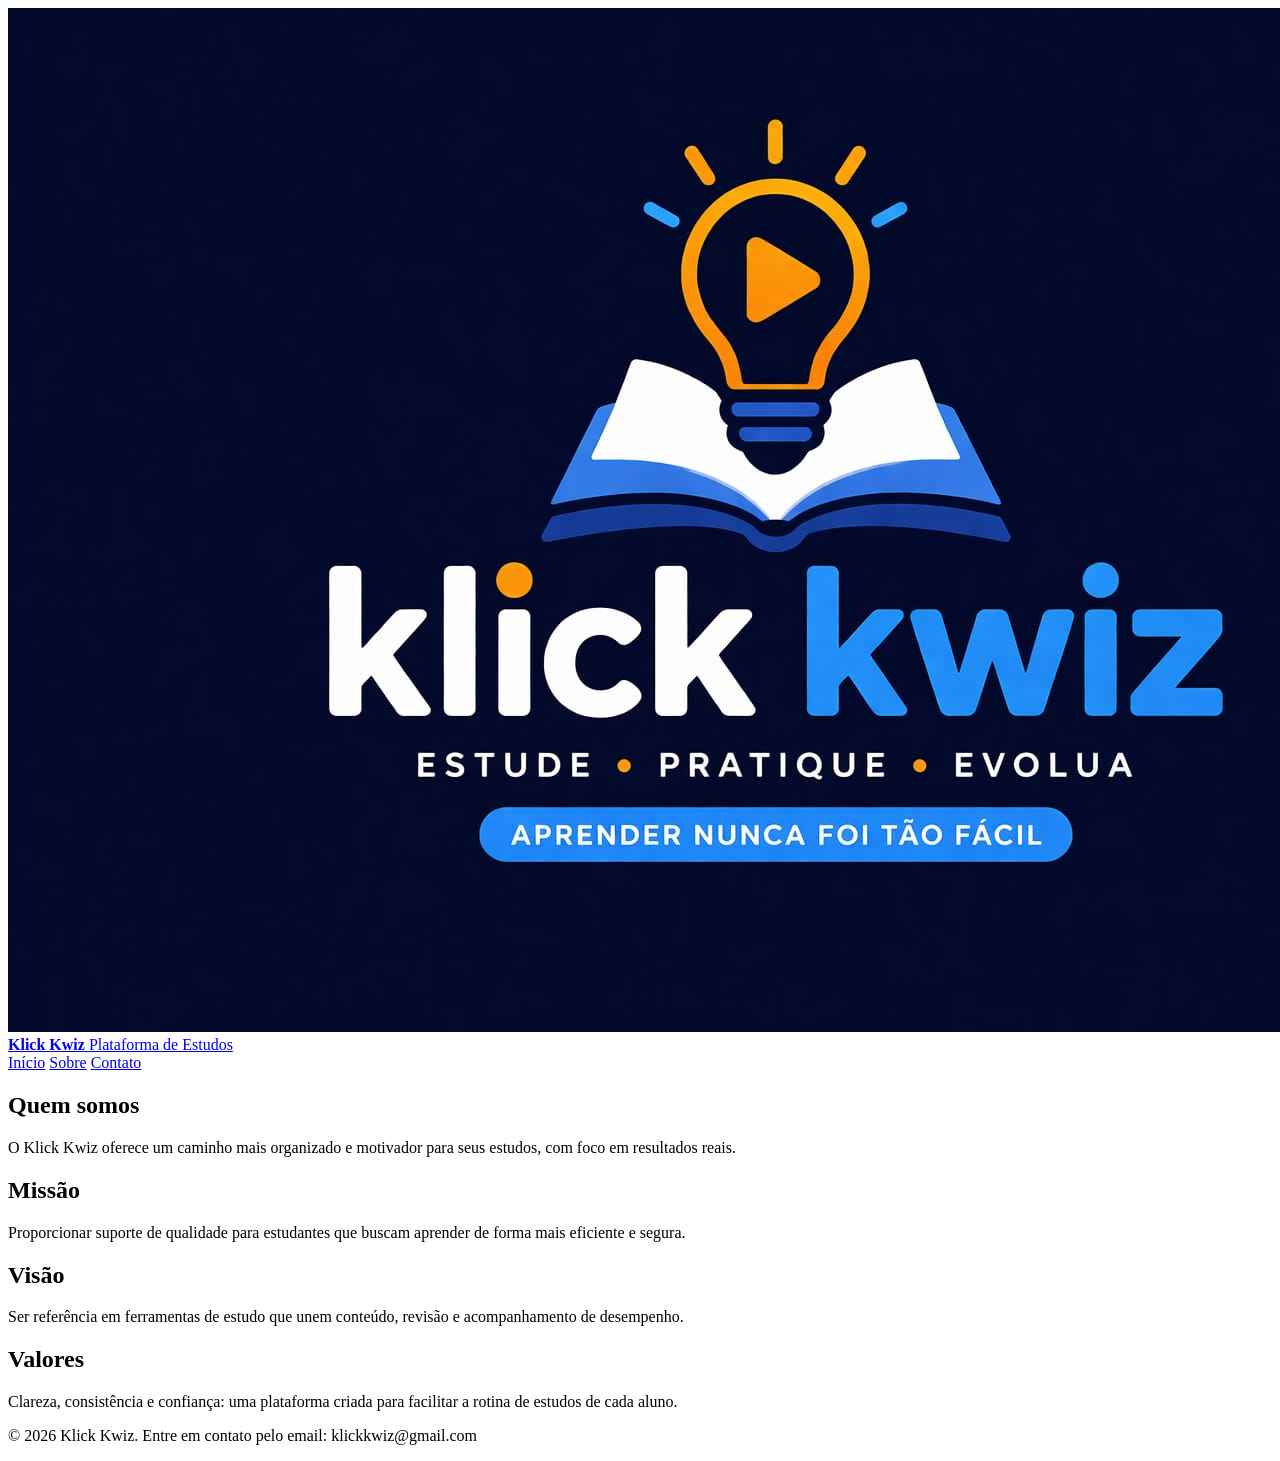
==== sobre.html @ 26dc3b4b "criando repositorio" ====
<!DOCTYPE html>
<html lang="pt-BR">
<head>
    <meta charset="UTF-8">
    <meta name="viewport" content="width=device-width, initial-scale=1.0">
    <title>Sobre | Klick Kwiz</title>
    <link rel="stylesheet" href="Style.css">
</head>
<body>
    <header class="site-header">
        <div class="header-wrap">
            <a class="brand" href="Homme.HTML">
                <img src="imagens/logo-klickkwiz.jpg" alt="Klick Kwiz" class="logo">
                <div>
                    <strong>Klick Kwiz</strong>
                    <span>Plataforma de Estudos</span>
                </div>
            </a>
            <nav class="main-nav">
                <a href="Homme.HTML">Início</a>
                <a href="Sobre.HTML">Sobre</a>
                <a href="mailto:klickkwiz@gmail.com">Contato</a>
            </nav>
        </div>
    </header>

    <main class="page-about">
        <section class="about-hero">
            <h1>Quem somos</h1>
            <p>O Klick Kwiz oferece um caminho mais organizado e motivador para seus estudos, com foco em resultados reais.</p>
        </section>

        <section class="about-content">
            <div class="about-card">
                <h2>Missão</h2>
                <p>Proporcionar suporte de qualidade para estudantes que buscam aprender de forma mais eficiente e segura.</p>
            </div>
            <div class="about-card">
                <h2>Visão</h2>
                <p>Ser referência em ferramentas de estudo que unem conteúdo, revisão e acompanhamento de desempenho.</p>
            </div>
            <div class="about-card">
                <h2>Valores</h2>
                <p>Clareza, consistência e confiança: uma plataforma criada para facilitar a rotina de estudos de cada aluno.</p>
            </div>
        </section>
    </main>

    <footer class="site-footer">
        <p>© 2026 Klick Kwiz. Entre em contato pelo email: klickkwiz@gmail.com</p>
    </footer>
</body>
</html>
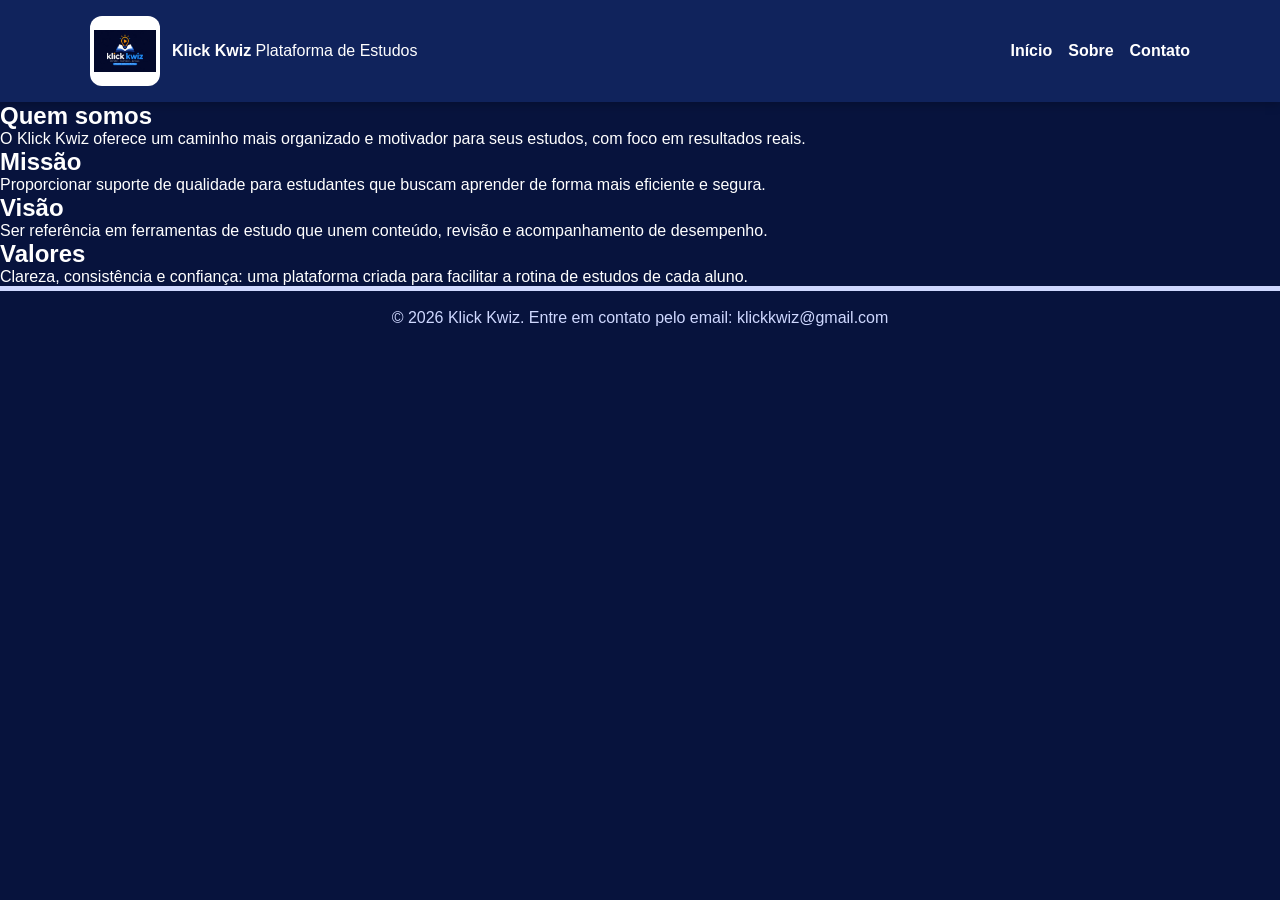
==== commit 87dd351f: "correção sobre.html" ====
--- a/sobre.html
+++ b/sobre.html
@@ -4,12 +4,12 @@
     <meta charset="UTF-8">
     <meta name="viewport" content="width=device-width, initial-scale=1.0">
     <title>Sobre | Klick Kwiz</title>
-    <link rel="stylesheet" href="Style.css">
+    <link rel="stylesheet" href="style.css">
 </head>
 <body>
     <header class="site-header">
         <div class="header-wrap">
-            <a class="brand" href="Homme.HTML">
+            <a class="brand" href="index.html">
                 <img src="imagens/logo-klickkwiz.jpg" alt="Klick Kwiz" class="logo">
                 <div>
                     <strong>Klick Kwiz</strong>
@@ -17,8 +17,8 @@
                 </div>
             </a>
             <nav class="main-nav">
-                <a href="Homme.HTML">Início</a>
-                <a href="Sobre.HTML">Sobre</a>
+                <a href="index.html">Início</a>
+                <a href="sobre.html">Sobre</a>
                 <a href="mailto:klickkwiz@gmail.com">Contato</a>
             </nav>
         </div>
--- a/style.css
+++ b/style.css
@@ -0,0 +1,173 @@
+﻿/* Cores do site: aqui você define as cores que serão usadas em todo o site */
+:root {
+    --bg: #07133d;
+    --text: #ffffff;
+    --primary: #2d8cff;
+    --secondary: #ff9f1c;
+    --surface: #10235c;
+    --muted: #cfd8ff;
+}
+
+/* O * significa que a regra vale para todos os elementos da página. Aqui tiramos as margens e o espaçamento padrão do navegador. */
+* {
+    box-sizing: border-box;
+    margin: 0;
+    padding: 0;
+}
+
+/* Configuração geral do corpo da página: fonte, cor e fundo. */
+body {
+    font-family: Arial, sans-serif;
+    background-color: var(--bg);
+    color: var(--text);
+}
+
+/* Faz com que as imagens nunca fiquem maiores que a área disponível. */
+img {
+    max-width: 100%;
+    display: block;
+}
+
+/* Links sem sublinhado e com a mesma cor do texto, para ficar mais limpo. */
+a {
+    color: inherit;
+    text-decoration: none;
+}
+
+/* Cabeçalho do site: fundo branco e sombra leve para separar do conteúdo. */
+.site-header {
+    background-color: var(--surface);
+    padding: 16px;
+    box-shadow: 0 2px 10px rgba(0,0,0,0.25);
+}
+
+/* Organiza o conteúdo do cabeçalho em linha, com espaçamento. */
+.header-wrap {
+    max-width: 1100px;
+    margin: 0 auto;
+    display: flex;
+    justify-content: space-between;
+    align-items: center;
+    gap: 16px;
+    flex-wrap: wrap;
+}
+
+/* Marca do site com logo e nome. */
+.brand {
+    display: flex;
+    align-items: center;
+    gap: 12px;
+}
+
+/* Tamanho e estilo da imagem do logo. */
+.brand .logo {
+    width: 70px;
+    height: 70px;
+    border-radius: 12px;
+    object-fit: contain;
+    background: white;
+    padding: 4px;
+}
+
+/* Navegação do menu principal. */
+.main-nav {
+    display: flex;
+    gap: 16px;
+    flex-wrap: wrap;
+}
+
+/* Cada link do menu fica mais forte para ser fácil de ver. */
+.main-nav a {
+    font-weight: 600;
+}
+
+/* Espaço principal da página, com título e descrição. */
+.hero {
+    max-width: 1100px;
+    margin: 32px auto;
+    padding: 0 16px;
+}
+
+/* Espaço entre os itens do bloco principal. */
+.hero-copy {
+    display: flex;
+    flex-direction: column;
+    gap: 16px;
+}
+
+/* Título grande da página. */
+.hero h1 {
+    font-size: 2.2rem;
+    line-height: 1.2;
+}
+
+/* Texto explicativo mais claro e fácil de ler. */
+.hero-copy p {
+    color: var(--muted);
+    line-height: 1.6;
+}
+
+/* Botões na mesma linha, com espaço entre eles. */
+.hero-actions {
+    display: flex;
+    gap: 12px;
+    flex-wrap: wrap;
+}
+
+/* Estilo básico para todos os botões. */
+.button {
+    display: inline-block;
+    padding: 12px 20px;
+    border-radius: 999px;
+    font-weight: 700;
+}
+
+/* Botão principal com cor de destaque. */
+.primary {
+    background-color: var(--primary);
+    color: white;
+}
+
+/* Botão secundário com borda simples. */
+.secondary {
+    background-color:var(--primary);
+    color: var(--text);
+    border: 1px solid #d1d1d1;
+}
+
+/* Seção de cartões de recurso, abaixo do cabeçalho. */
+.features {
+    max-width: 1100px;
+    margin: 24px auto 40px;
+    padding: 0 16px;
+    display: grid;
+    gap: 16px;
+}
+
+/* Cada cartão branco com borda redonda e sombra leve. */
+.feature-card {
+    background-color:var(--primary);
+    padding: 20px;
+    border-radius: 18px;
+    box-shadow: 0 8px 16px rgba(0, 0, 0, 0.06);
+    border: #f4f5f9;
+}
+
+/* Rodapé simples com fundo branco e texto centralizado. */
+.site-footer {
+    background-color: var(--bg);
+    text-align: center;
+    padding: 18px 16px;
+    color: var(--muted);
+    border-top: 5px solid; 
+}
+
+/* Ajuste para telas pequenas: deixa o conteúdo com mais espaço nas laterais. */
+@media (max-width: 720px) {
+    .header-wrap,
+    .hero,
+    .features {
+        padding-left: 12px;
+        padding-right: 12px;
+    }
+}
